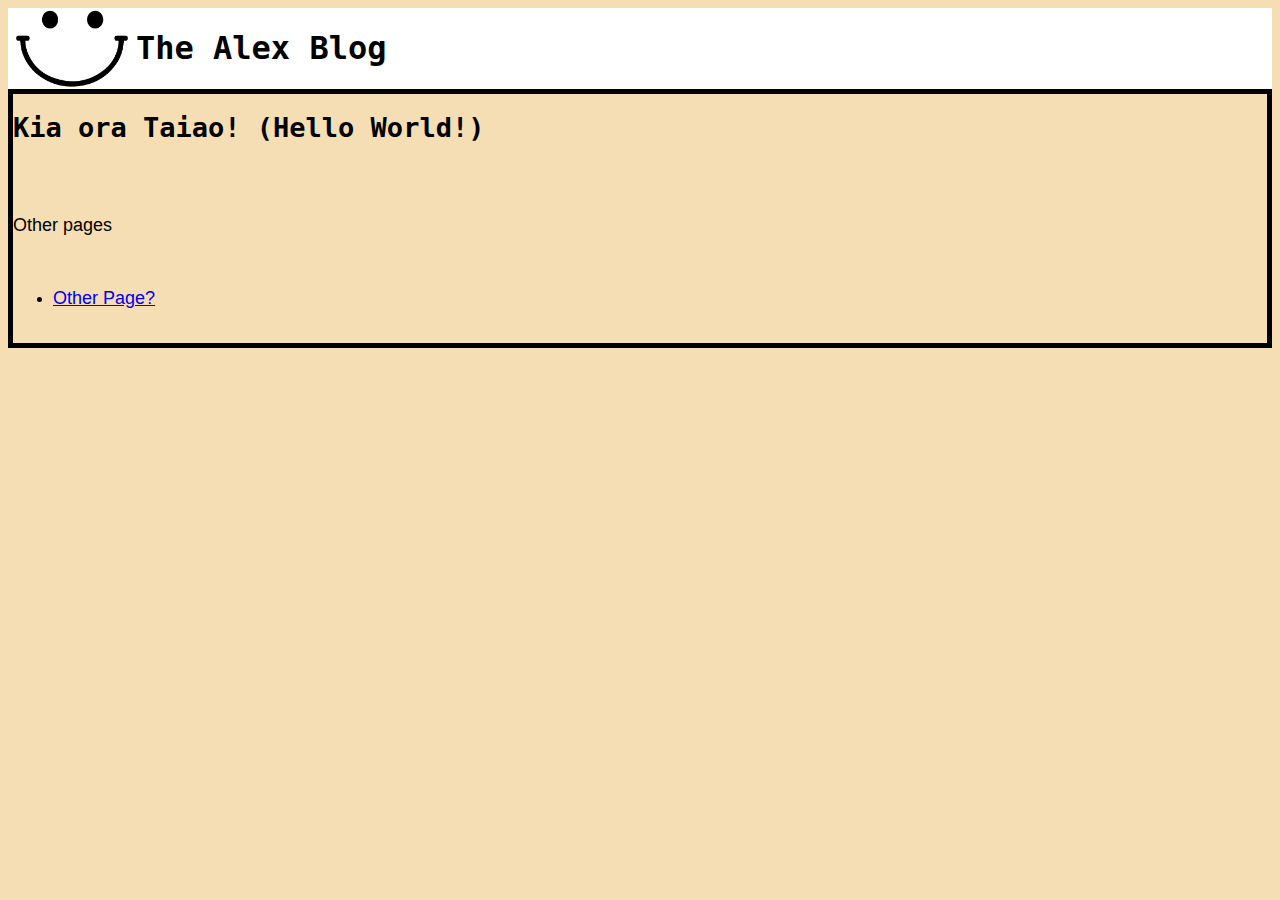
==== index.html @ a0b6845e "fix all mistakes on website" ====
<html>
  <head>
    <title>My blog</title>
    <meta charset="UTF-8" />
    <link rel="stylesheet" href="styles/main.css" />
  </head>
  <body>
    <div class="header">
      <img class="logo" src="images/smile.png" />
      <h1 class="title">The Alex Blog</h1>
    </div>
    <div class="writing">
      <h1>Kia ora Taiao! (Hello World!)</h1>
      <p></p>
      <p>Other pages</p>
      <ul>
        <li>
          <a href="blog/te-houtaewa-template.html"><p>Other Page?</p></a>
        </li>
      </ul>
    </div>
  </body>
</html>
---- styles/main.css ----
body {
  background-color: wheat;
}
img {
  width: 10vmax;
}
.header {
  background-color: white;
  display: flex;
}
.title {
  font-family: monospace;
  font-size: 2.5vmax;
}
h1 {
  font-family: monospace;
  font-size: 3vh;
}
h2 {
  font-family: monospace;
  font-size: 2.5vh;
}
h3 {
  font-family: monospace;
  font-size: 2vh;
}
p {
  font-family: sans-serif;
  font-size: 2vh;
}
.writing {
  display: flex;
  flex-direction: column;
  border-color: black;
  border-width: 5px;
  border-style: solid;
}
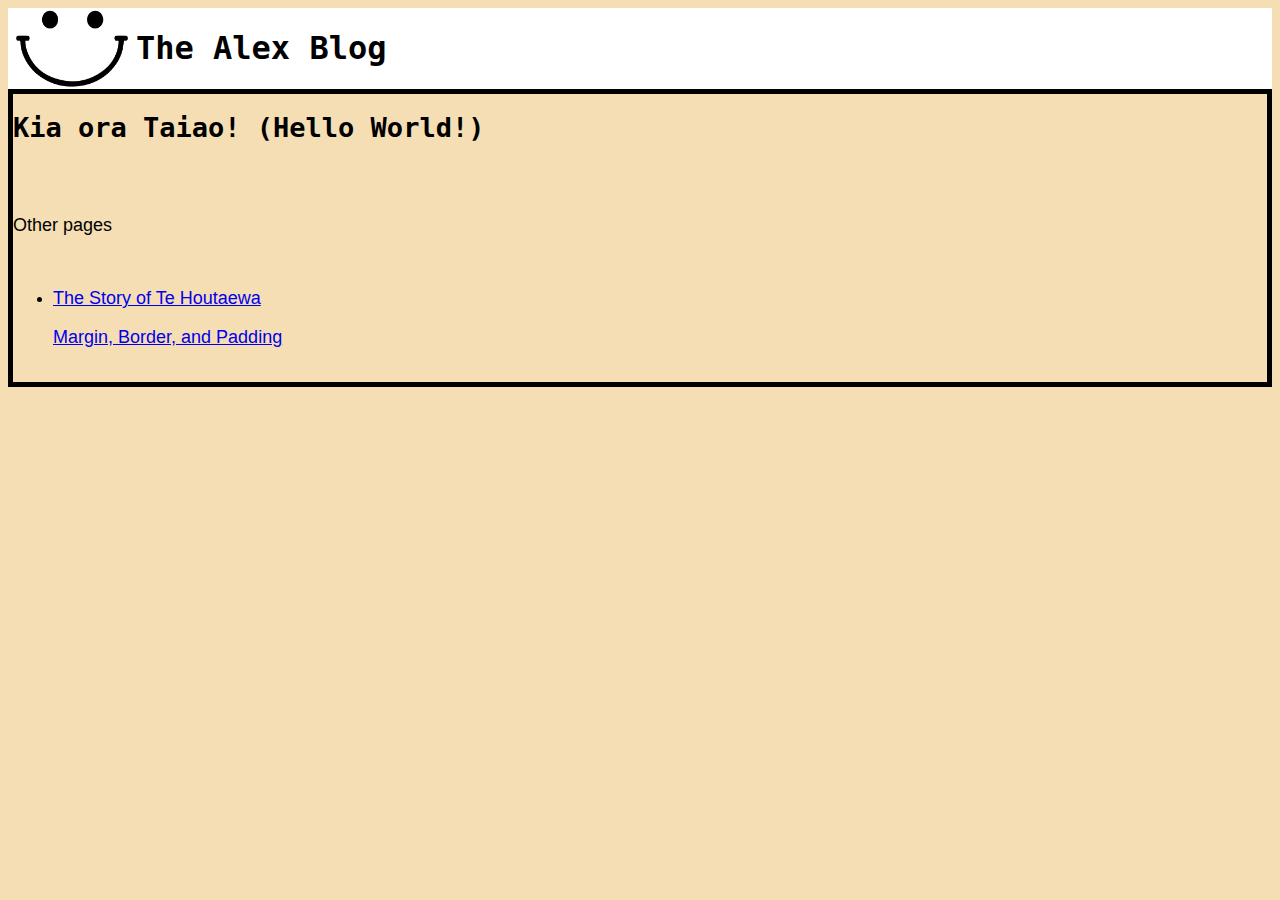
==== commit a4441312: "Add Padding-Margin-Border comparrison blog page" ====
--- a/index.html
+++ b/index.html
@@ -15,7 +15,12 @@
       <p>Other pages</p>
       <ul>
         <li>
-          <a href="blog/te-houtaewa-template.html"><p>Other Page?</p></a>
+          <a href="blog/te-houtaewa-template.html">
+            <p>The Story of Te Houtaewa</p>
+          </a>
+          <a href="blog/html-css.html">
+            <p>Margin, Border, and Padding</p>
+          </a>
         </li>
       </ul>
     </div>
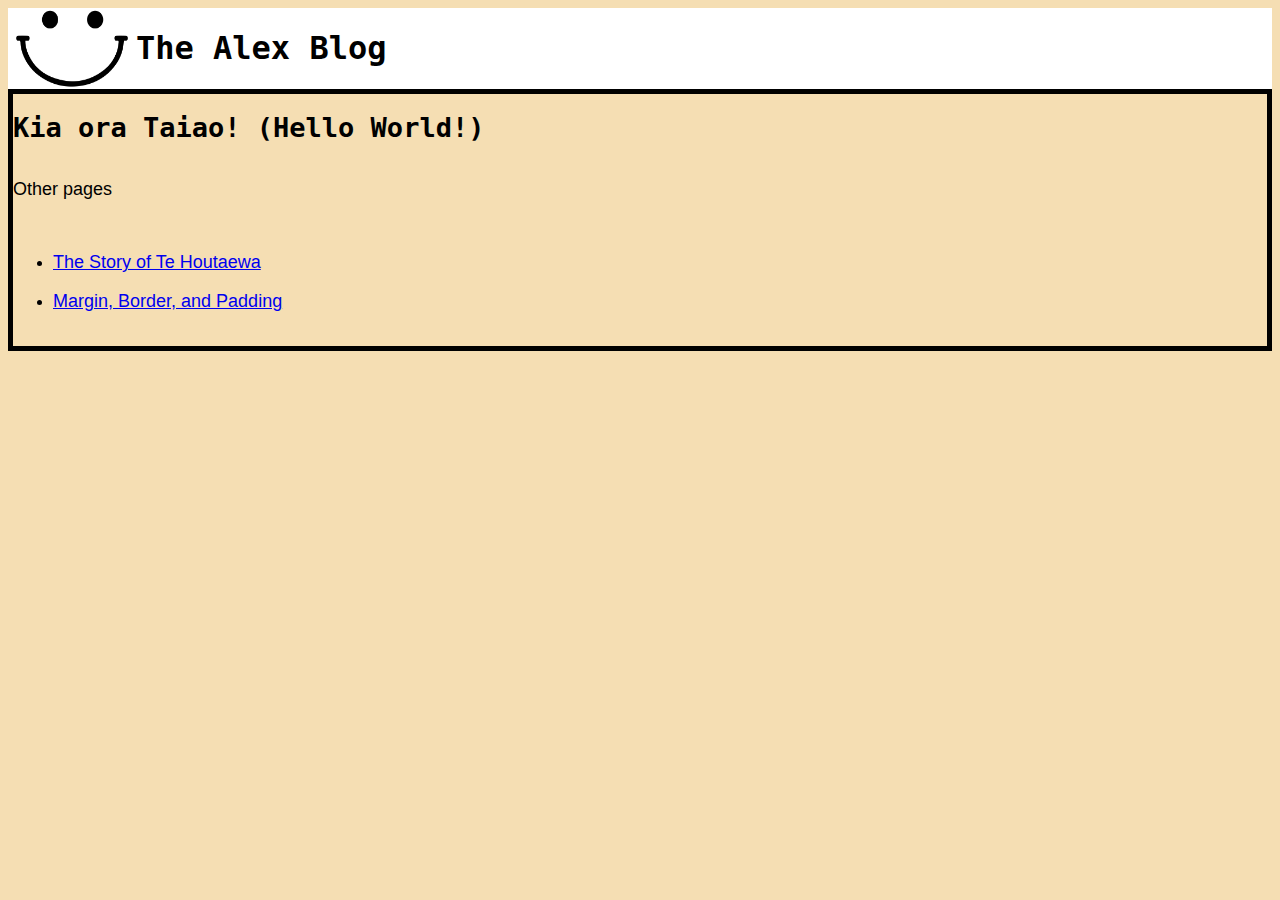
==== commit 04078e06: "Fix Lists and Add banner to sites" ====
--- a/index.html
+++ b/index.html
@@ -11,13 +11,14 @@
     </div>
     <div class="writing">
       <h1>Kia ora Taiao! (Hello World!)</h1>
-      <p></p>
       <p>Other pages</p>
       <ul>
         <li>
           <a href="blog/te-houtaewa-template.html">
             <p>The Story of Te Houtaewa</p>
           </a>
+        </li>
+        <li>
           <a href="blog/html-css.html">
             <p>Margin, Border, and Padding</p>
           </a>
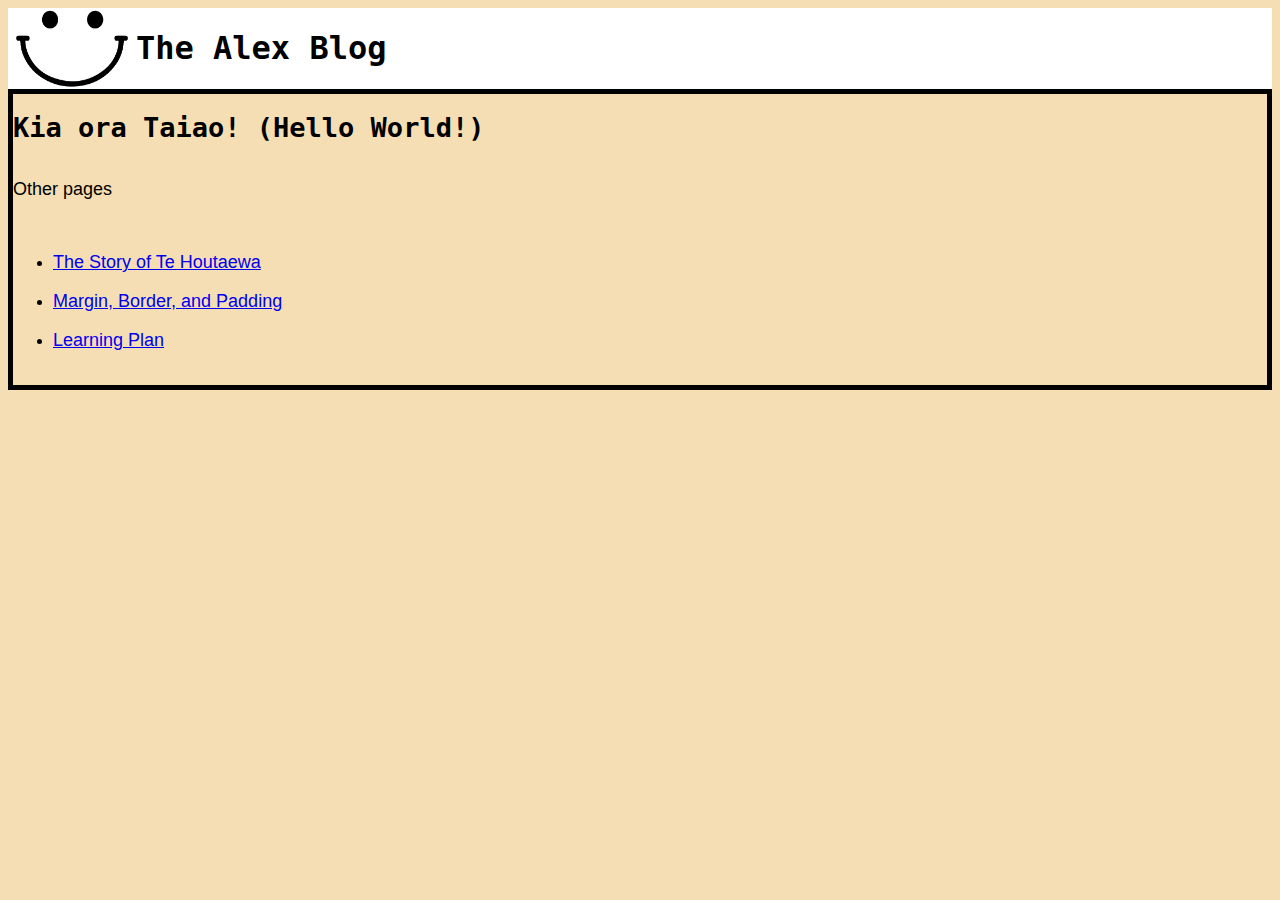
==== commit f489ff72: "Add my learning plan page to site" ====
--- a/index.html
+++ b/index.html
@@ -23,6 +23,11 @@
             <p>Margin, Border, and Padding</p>
           </a>
         </li>
+        <li>
+          <a href="blog/learning-plan.html">
+            <p>Learning Plan</p>
+          </a>
+        </li>
       </ul>
     </div>
   </body>
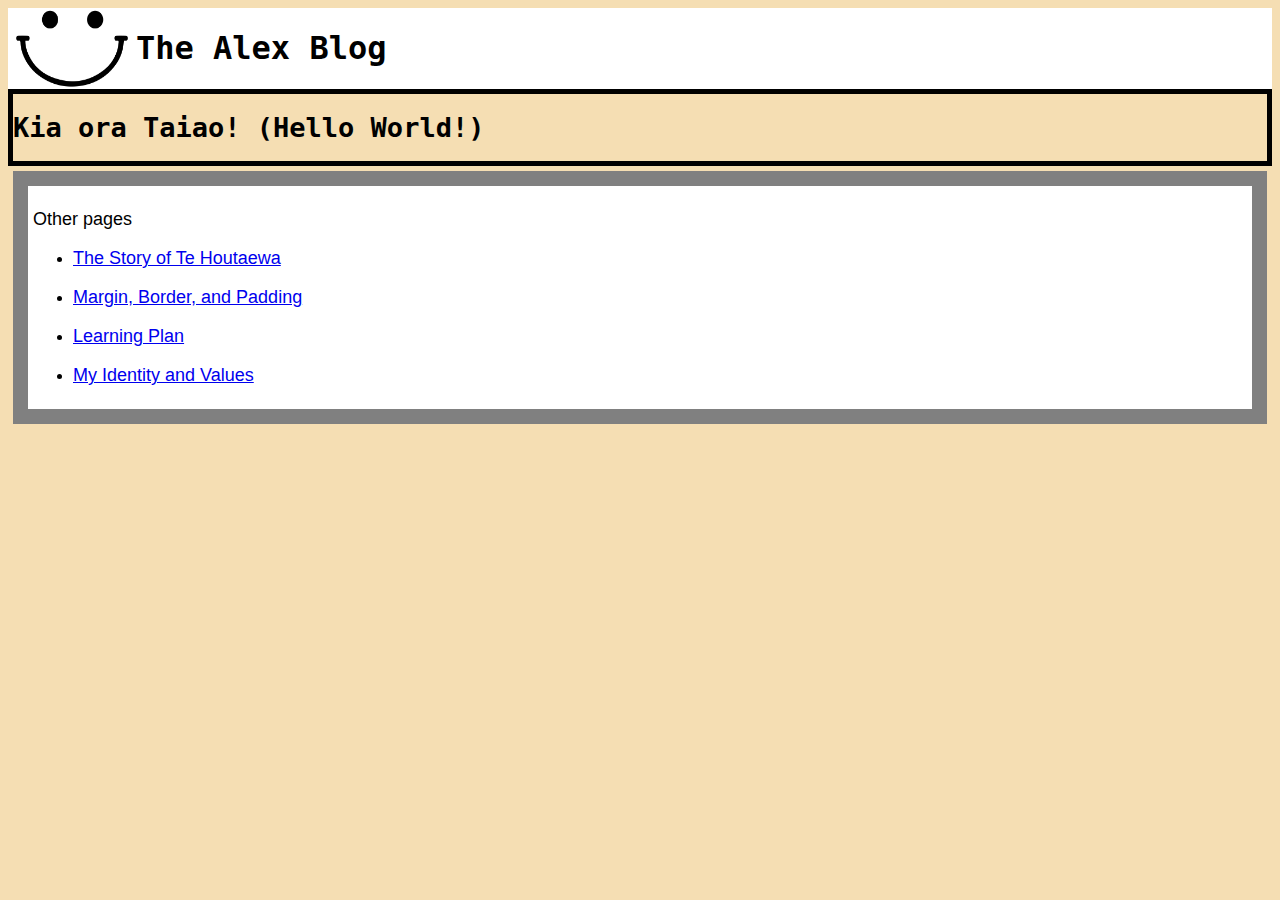
==== commit 54da01af: "add my Values page" ====
--- a/index.html
+++ b/index.html
@@ -11,6 +11,8 @@
     </div>
     <div class="writing">
       <h1>Kia ora Taiao! (Hello World!)</h1>
+    </div>
+    <div class="links">
       <p>Other pages</p>
       <ul>
         <li>
@@ -28,6 +30,11 @@
             <p>Learning Plan</p>
           </a>
         </li>
+        <li>
+          <a href="blog/identity-values.html">
+            <p>My Identity and Values</p>
+          </a>
+        </li>
       </ul>
     </div>
   </body>
--- a/styles/main.css
+++ b/styles/main.css
@@ -35,3 +35,11 @@
   border-width: 5px;
   border-style: solid;
 }
+.links {
+  background-color: white;
+  border-color: gray;
+  border-width: 15px;
+  border-style: solid;
+  padding: 5px;
+  margin: 5px;
+}
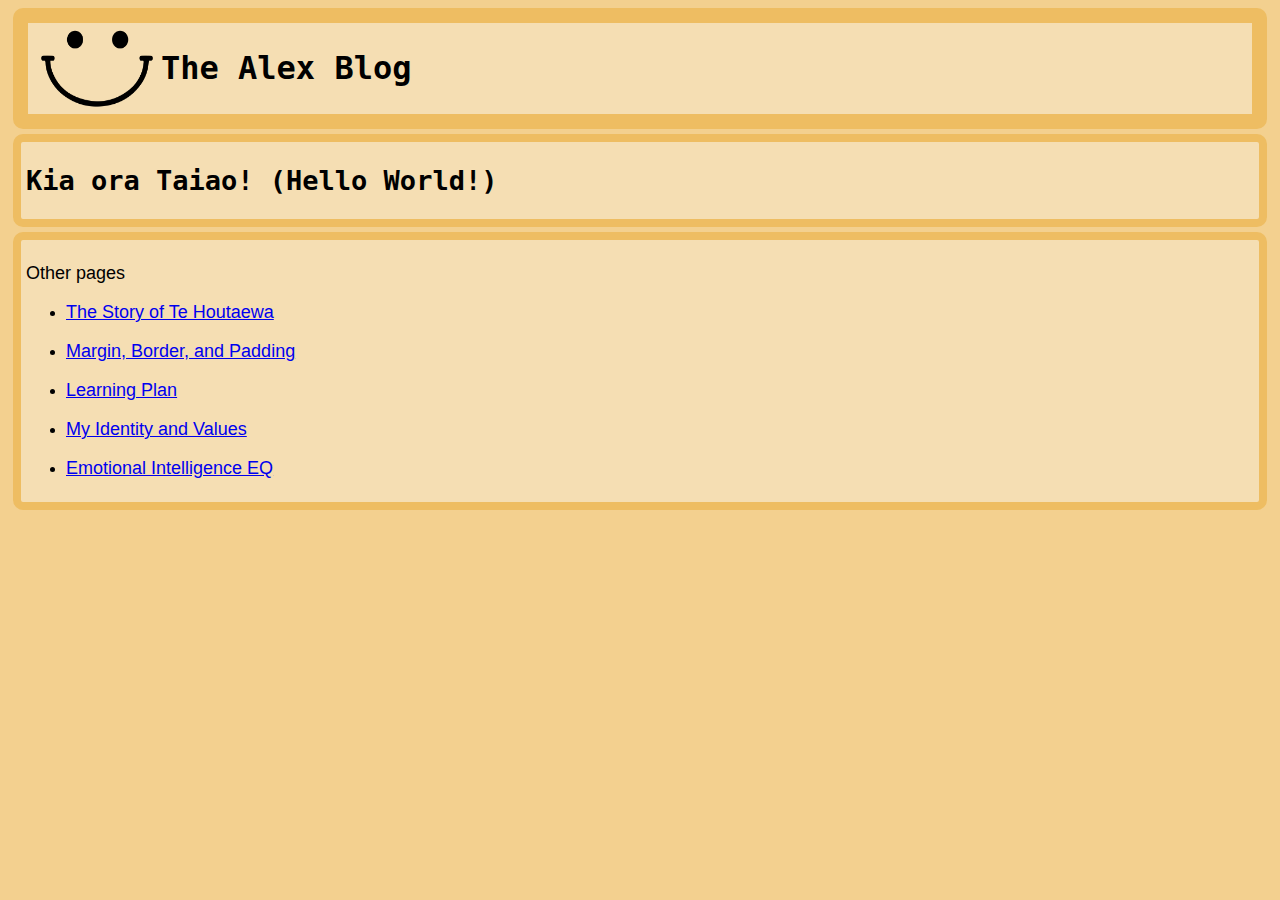
==== commit e522c858: "Add blog on EQ" ====
--- a/index.html
+++ b/index.html
@@ -35,6 +35,11 @@
             <p>My Identity and Values</p>
           </a>
         </li>
+        <li>
+          <a href="blog/emotional-intelligence.html"
+            ><p>Emotional Intelligence EQ</p></a
+          >
+        </li>
       </ul>
     </div>
   </body>
--- a/styles/main.css
+++ b/styles/main.css
@@ -1,12 +1,18 @@
 body {
-  background-color: wheat;
+  background-color: rgb(243, 208, 143);
 }
 img {
   width: 10vmax;
 }
 .header {
-  background-color: white;
+  background-color: wheat;
   display: flex;
+  border-color: rgb(238, 189, 98);
+  border-width: 15px;
+  border-style: solid;
+  border-radius: 10px;
+  padding: 5px;
+  margin: 5px;
 }
 .title {
   font-family: monospace;
@@ -31,15 +37,20 @@
 .writing {
   display: flex;
   flex-direction: column;
-  border-color: black;
-  border-width: 5px;
+  background-color: wheat;
+  border-color: rgb(238, 189, 98);
+  border-width: 8px;
   border-style: solid;
-}
-.links {
-  background-color: white;
-  border-color: gray;
-  border-width: 15px;
-  border-style: solid;
+  border-radius: 10px;
   padding: 5px;
   margin: 5px;
 }
+.links {
+  background-color: wheat;
+  border-color: rgb(238, 189, 98);
+  border-width: 8px;
+  border-style: solid;
+  border-radius: 10px;
+  padding: 5px;
+  margin: 5px;
+}
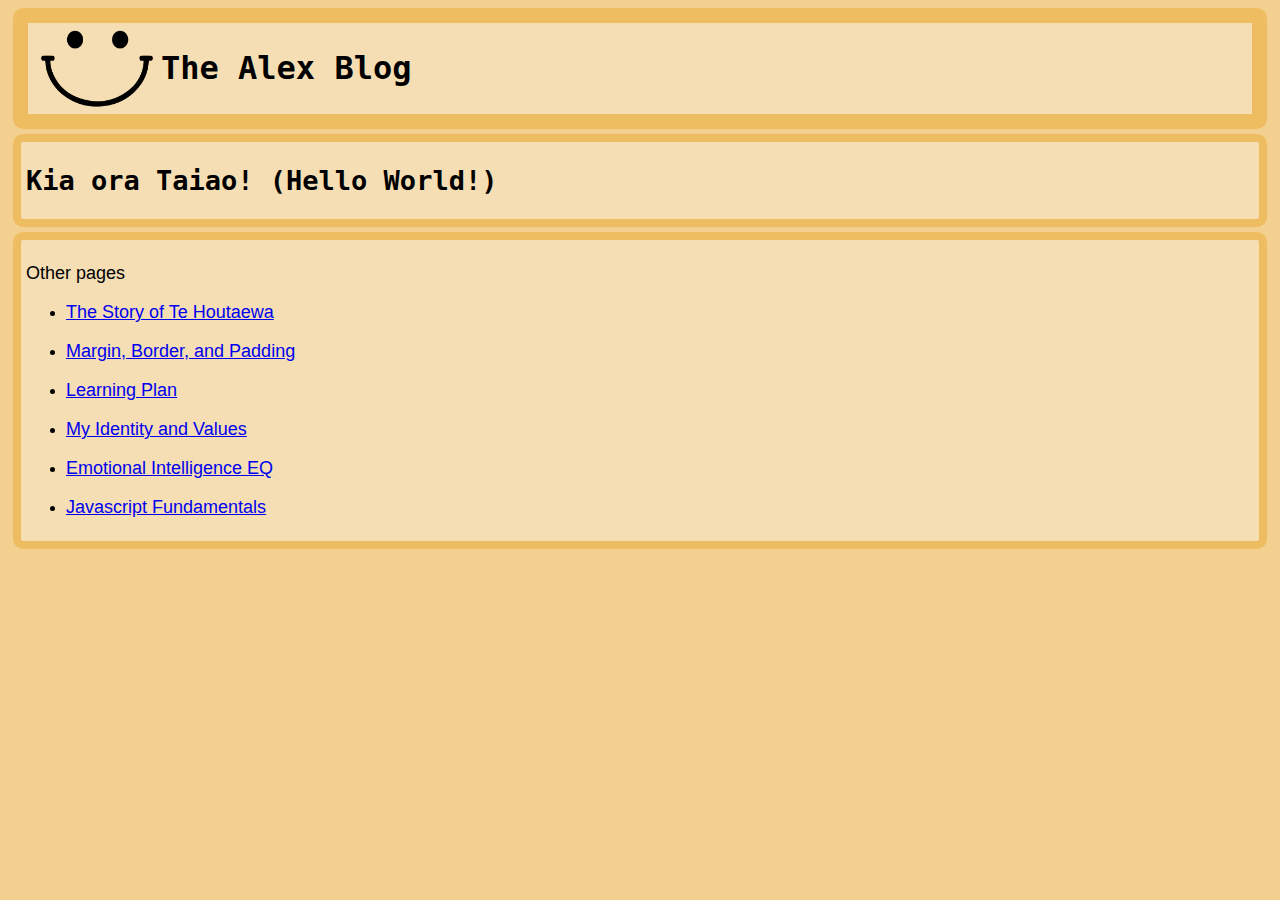
==== commit 1ae1cf41: "introduce JS page for later" ====
--- a/index.html
+++ b/index.html
@@ -1,6 +1,6 @@
 <html>
   <head>
-    <title>My blog</title>
+    <title>Home Page</title>
     <meta charset="UTF-8" />
     <link rel="stylesheet" href="styles/main.css" />
   </head>
@@ -40,6 +40,9 @@
             ><p>Emotional Intelligence EQ</p></a
           >
         </li>
+        <li>
+          <a href="blog/javascript-dom.html"><p>Javascript Fundamentals</p></a>
+        </li>
       </ul>
     </div>
   </body>
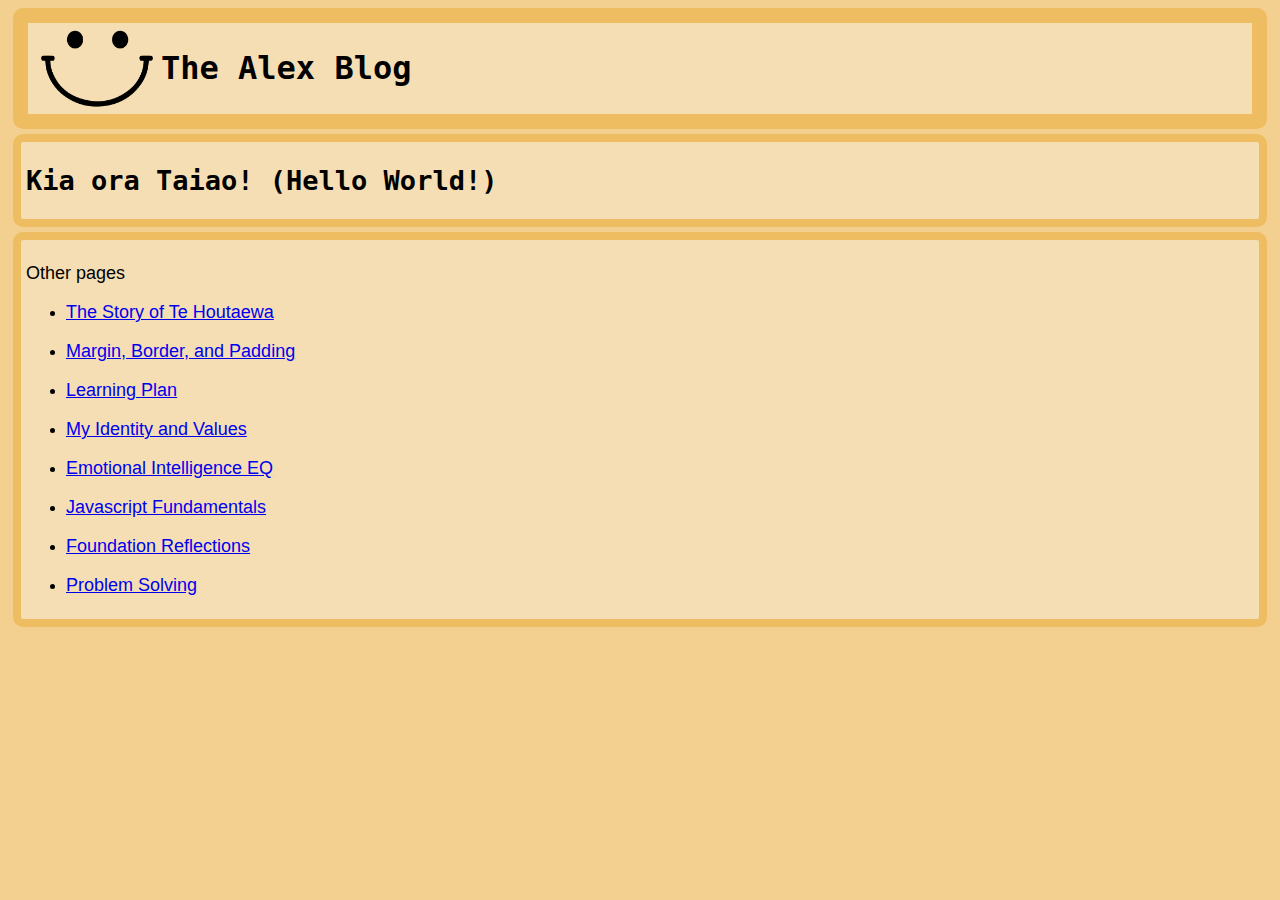
==== commit b73e6079: "remake last blogs to best of ability" ====
--- a/index.html
+++ b/index.html
@@ -43,6 +43,16 @@
         <li>
           <a href="blog/javascript-dom.html"><p>Javascript Fundamentals</p></a>
         </li>
+        <li>
+          <a href="blog/foundations-reflection.html">
+            <p>Foundation Reflections</p>
+          </a>
+        </li>
+        <li>
+          <a href="blog/problem-solving.html">
+            <p>Problem Solving</p>
+          </a>
+        </li>
       </ul>
     </div>
   </body>
